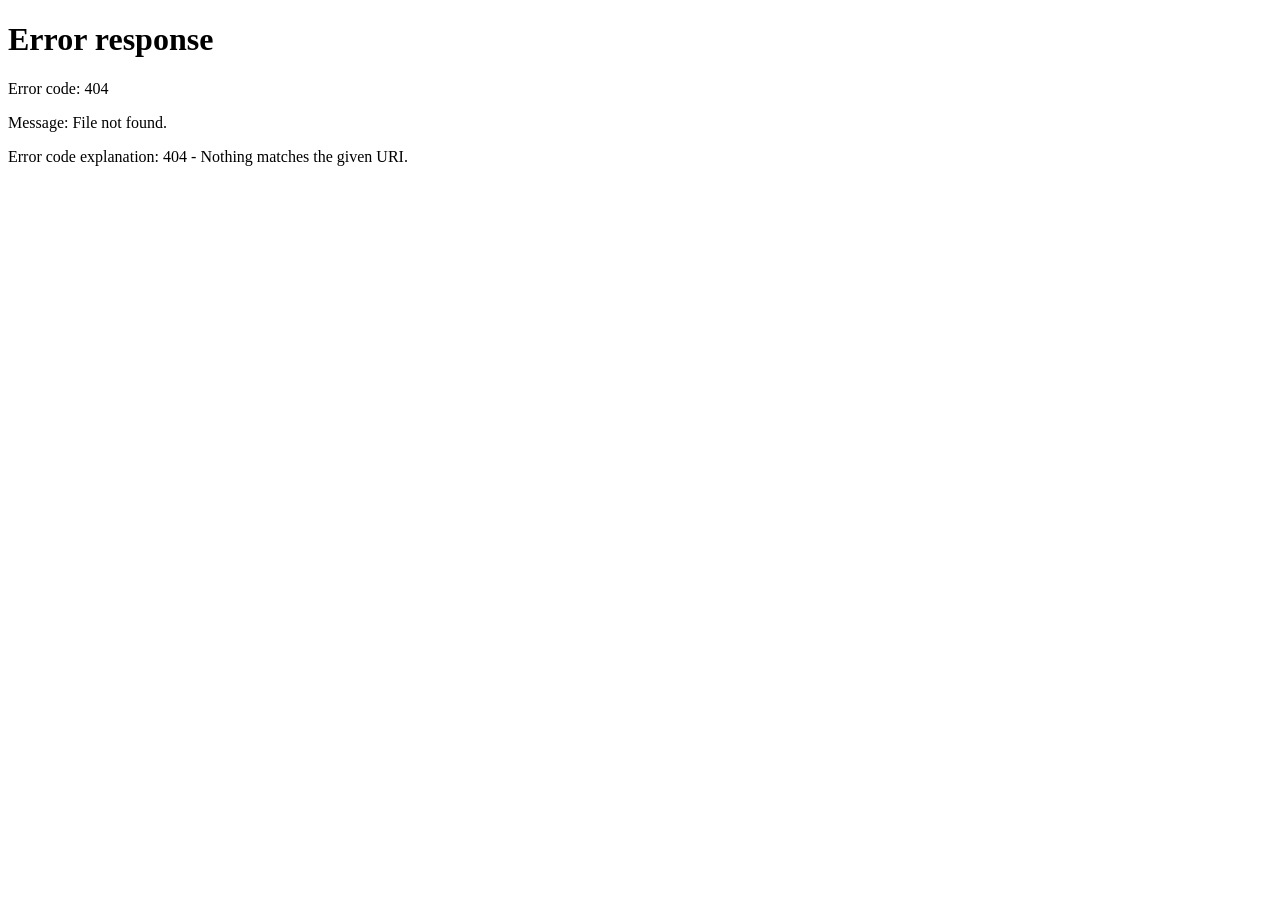
==== Index.html @ c0c50921 "Add files via upload" ====
<!DOCTYPE html>
<html>
<head>
    <title>Redirecting to EcoLogic</title>
    <meta http-equiv="refresh" content="0; url=Website development">
</head>
<body>
    <p>If you are not redirected, <a href="Website development">click here</a>.</p>
</body>
</html>
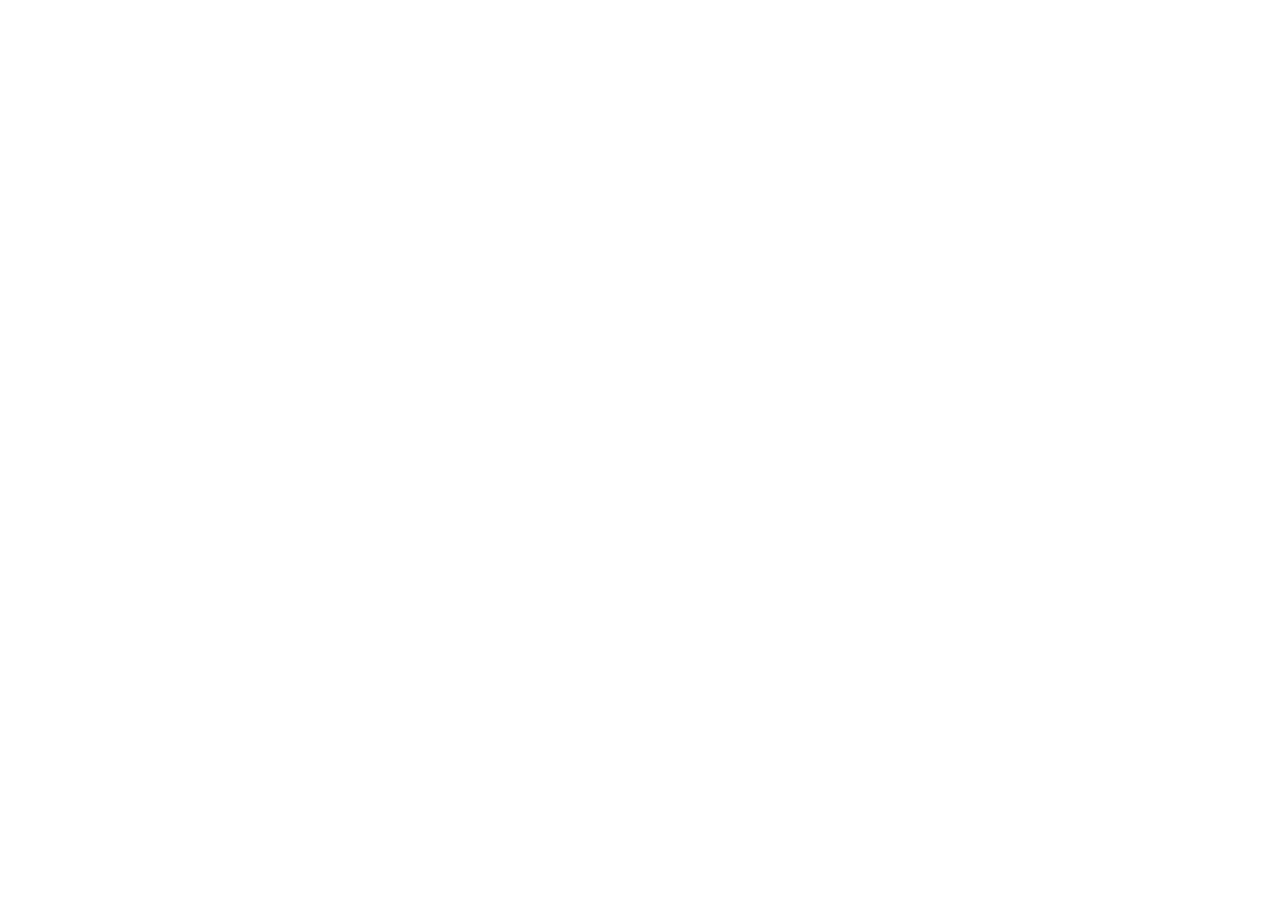
==== commit 469012a5: "Fix: Add HTTPS protocol to redirect URLs for security" ====
--- a/Index.html
+++ b/Index.html
@@ -1,10 +1,10 @@
-<!DOCTYPE html>
-<html>
-<head>
-    <title>Redirecting to EcoLogic</title>
-    <meta http-equiv="refresh" content="0; url=Website development">
-</head>
-<body>
-    <p>If you are not redirected, <a href="Website development">click here</a>.</p>
-</body>
-</html>+<!DOCTYPE html>
+<html>
+<head>
+    <title>Redirecting to EcoLogic</title>
+    <meta http-equiv="refresh" content="0; url=https://ecologic.com">
+</head>
+<body>
+    <p>If you are not redirected, <a href="https://ecologic.com">click here</a>.</p>
+</body>
+</html>
